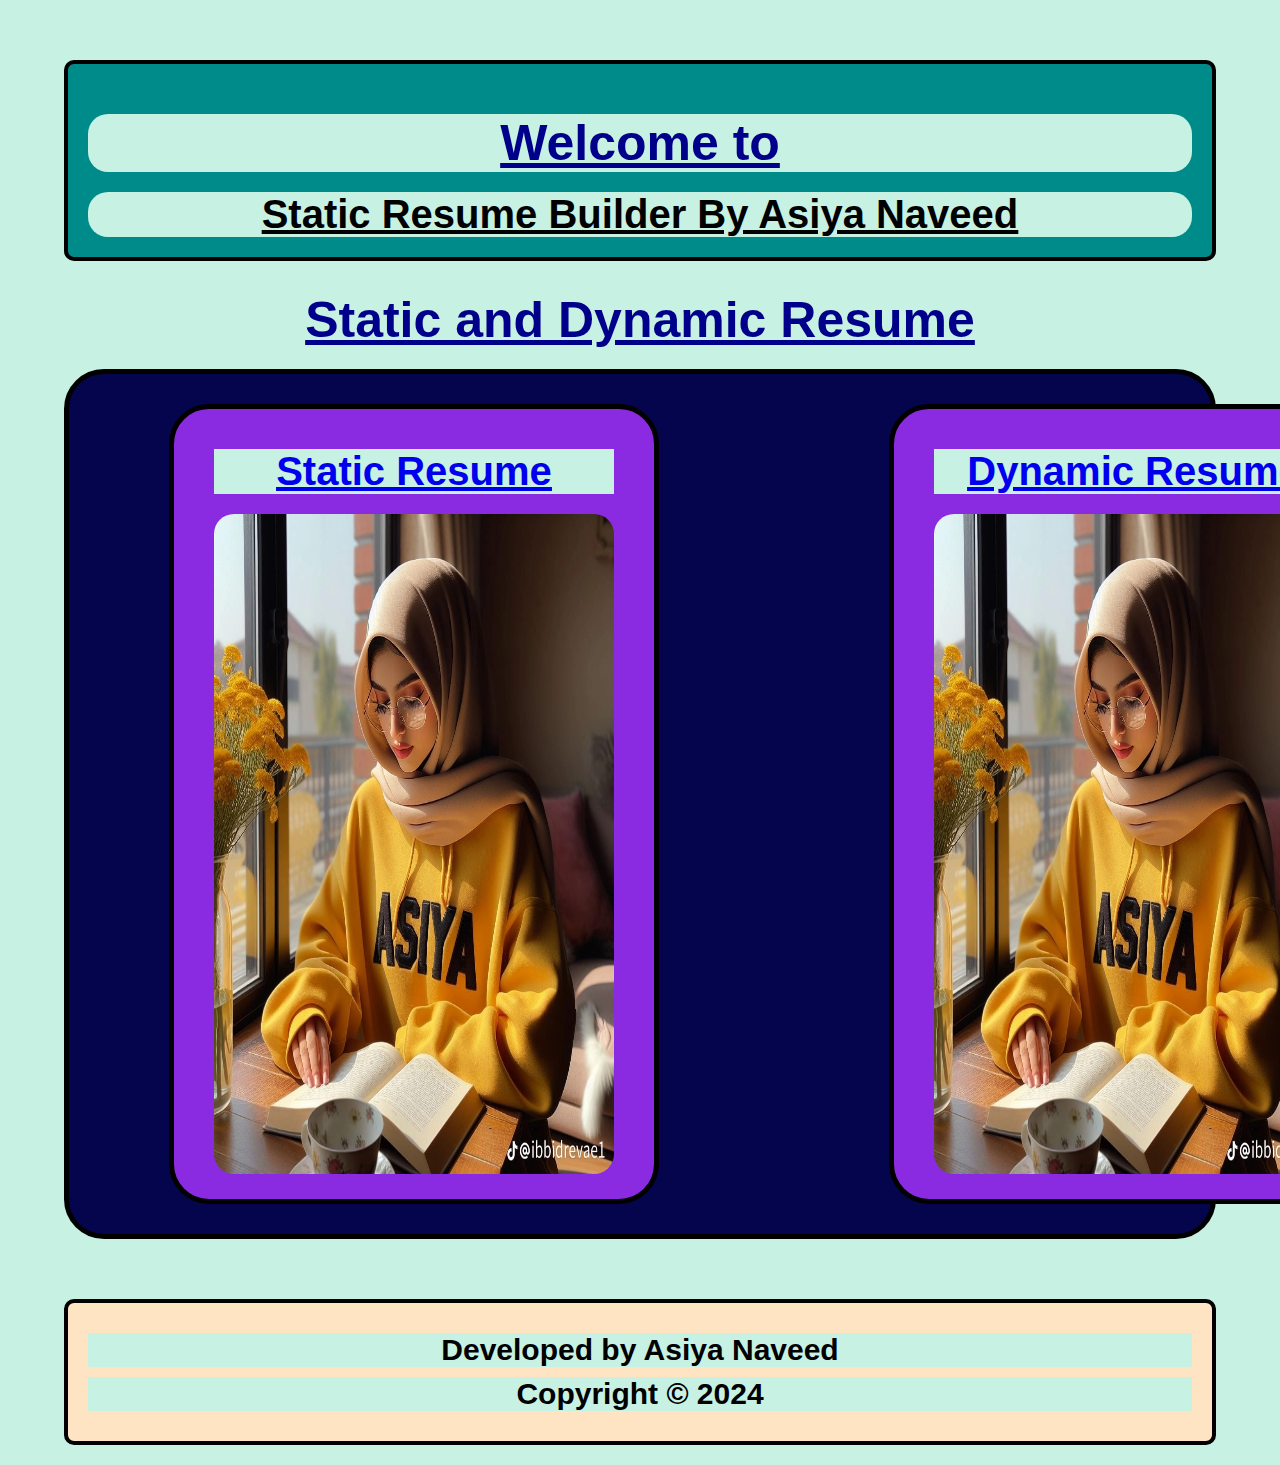
==== index.html @ 88df4799 "first commit" ====
<html lang="en">
<head>
    <meta charset="UTF-8">
    <meta name="viewport" content="width=device-width, initial-scale=1.0">
    <title>Milestone 1</title>
    <link rel="stylesheet" href="style.css">
</head>
<body>
    
    <header id="header">
        <h1 >Welcome to</h1>
    <h2 id="h2">Static Resume Builder By Asiya Naveed</h2>
</header>

     <h1>Static and Dynamic Resume</h1>

     <main >
        <div id="div1" class="scale ">
            <a class="anchor" href="static_Resume/staticResume.html"><h2>Static Resume</h2></a>
            <img class="img" src="WhatsApp Image 2024-06-03 at 12.00.13_b976d999.jpg" alt="static resume">
</div>

<div id="div2" class="scale">
    <a class="anchor" href="#"><h2>Dynamic Resume</h2></a>
    <img class="img" src="WhatsApp Image 2024-06-03 at 12.00.13_b976d999.jpg" alt="static resume">
</div>
</main>

<footer id="footer">
    <p>Developed by Asiya Naveed</p>
    <p>Copyright &copy; 2024</p>
</footer>
</body>
</html>
---- style.css ----
*{
    font-family:'Gill Sans', 'Gill Sans MT', Calibri, 'Trebuchet MS', sans-serif;
    margin: 0;
    padding: 0;
    background-color: rgb(199, 241, 227);
    box-sizing: border-box;
}
body{
    display: flex;
    justify-content: center;
    flex-direction: column;
    text-align: center;
}
#header{
    width: 90%;
    border: 4px solid;
    border-radius: 10px;
    margin: auto;
    margin-top: 60px;
   padding: 20px;
   background-color: darkcyan;
}
h1{
    text-align: center;
    color: darkblue;
    text-decoration: underline;
    font-size: 50px;
    margin-bottom: 20px;
    margin-top: 30px;
    border-radius: 20px;

}
h2{
    text-decoration: underline;
    text-align: center;
    font-size: 40px;
    border-radius: 20px;
}
#div1{
    
    margin-left: 100px;
    background-color: blueviolet;
    padding : 40px;
    border: 5px solid black;
    border-radius: 40px;
    height: 800px;

}
#div2{
   margin-left: 230px;
    background-color: blueviolet;
    padding: 40px;
    border: 5px solid black;
    border-radius: 40px;
     height: 800px;

}
main{
    margin-right: 5%;
    margin-left: 5%;
    text-align: center;
    width: 90%;
    display: flex;
    justify-content: space-between;
    align-items: center;
    background-color: rgb(5, 5, 78);
    padding-right: 5%;
    padding-right: 5%;
    border: 5px solid black;
    border-radius: 40px;
    padding-top: 30px;
    padding-bottom: 30px;
}
.anchor{
    display: block;
    font-size: 35px;
    margin-bottom: 20px;
}
.img{
    width: 400px;
    border-radius: 20px;
    height: 660px;

}
.scale{
    transform: scale(1);
    transition: transform 0.5s;
}
.scale:hover{
    transform: scale(1.02);
}
#footer p{
    font-size: 30px;
    margin-top: 10px;
    margin-bottom: 10px;
    font-weight: 600;
}
#footer{
    width: 90%;
    border: 4px solid;
    border-radius: 10px;
    margin: auto;
    margin-top: 60px;
   padding: 20px;
   margin-bottom: 20px;
   background-color: bisque;
}
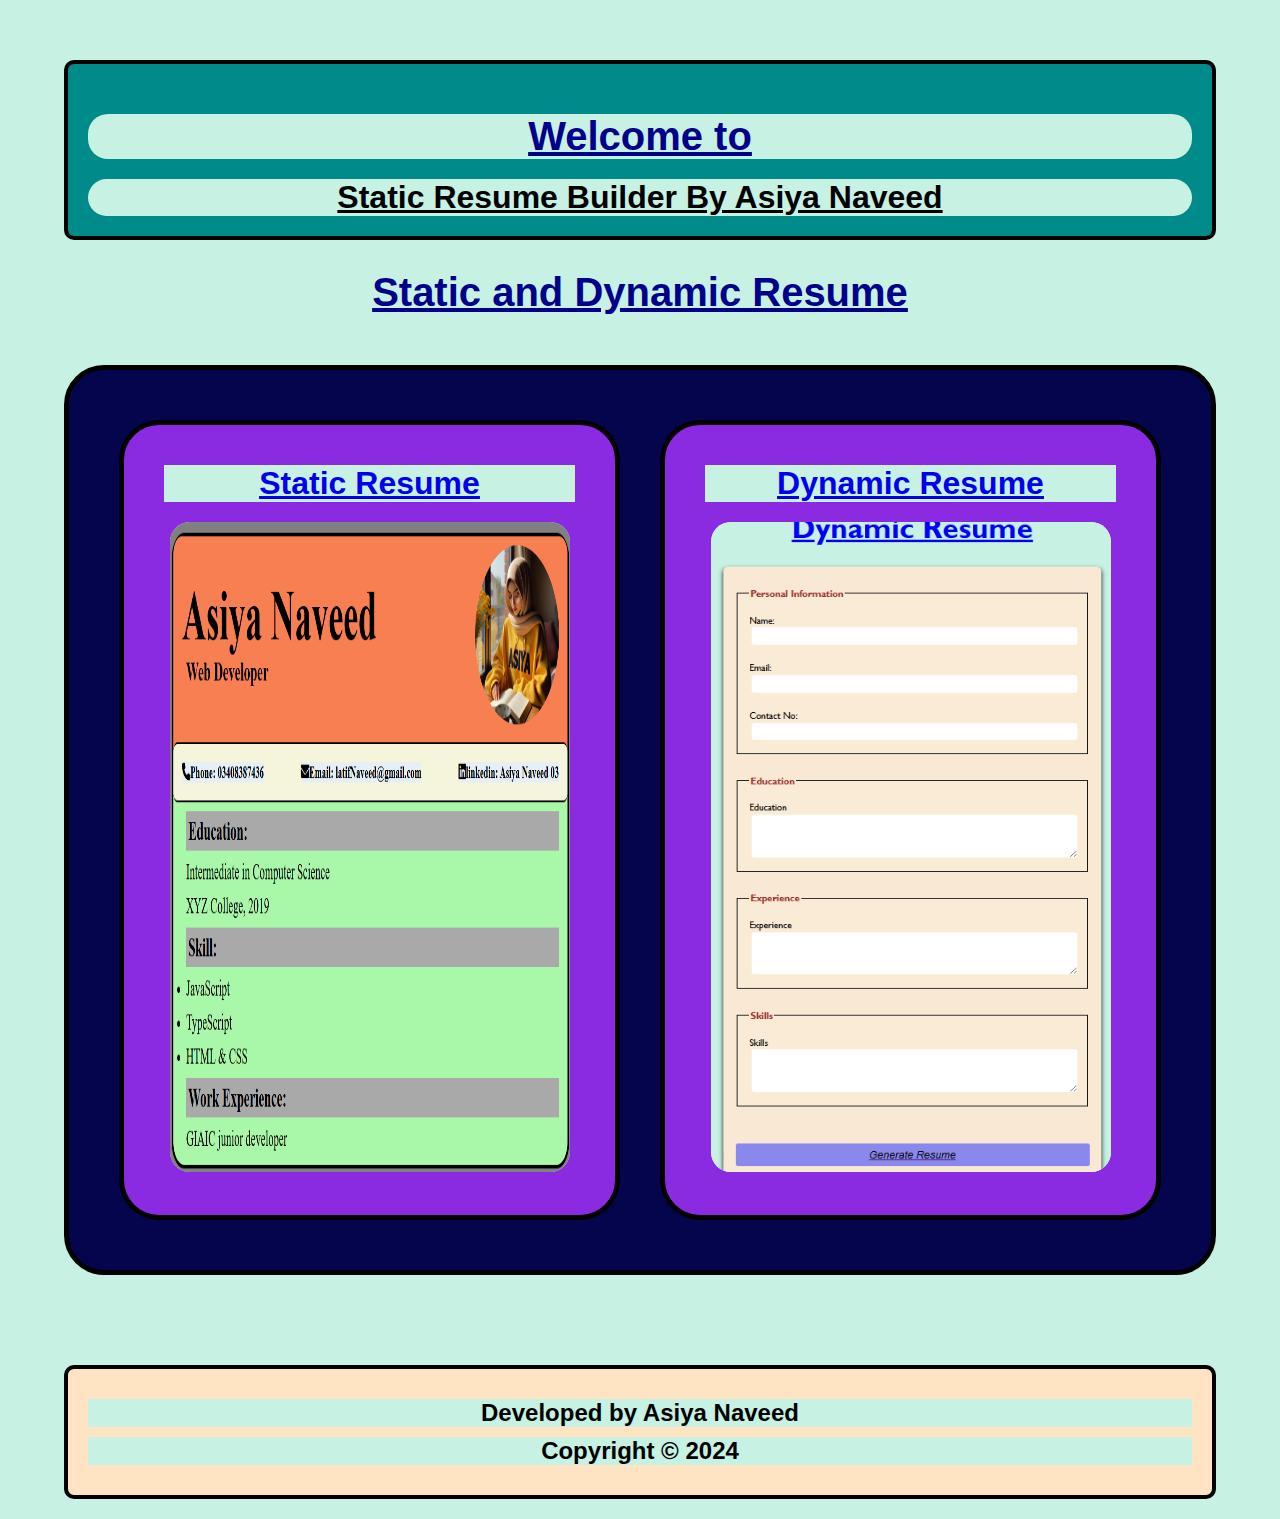
==== commit db16f44c: ""2nd commit"" ====
--- a/index.html
+++ b/index.html
@@ -17,12 +17,12 @@
      <main >
         <div id="div1" class="scale ">
             <a class="anchor" href="static_Resume/staticResume.html"><h2>Static Resume</h2></a>
-            <img class="img" src="WhatsApp Image 2024-06-03 at 12.00.13_b976d999.jpg" alt="static resume">
+            <img class="img" src="/staticpic.PNG" alt="static resume">
 </div>
 
 <div id="div2" class="scale">
-    <a class="anchor" href="#"><h2>Dynamic Resume</h2></a>
-    <img class="img" src="WhatsApp Image 2024-06-03 at 12.00.13_b976d999.jpg" alt="static resume">
+    <a class="anchor" href="Dynamic_Resume/user_input/form.html"><h2>Dynamic Resume</h2></a>
+    <img class="img" src="dynamicpic.PNG" alt="static resume">
 </div>
 </main>
 
--- a/style.css
+++ b/style.css
@@ -1,107 +1,139 @@
-*{
-    font-family:'Gill Sans', 'Gill Sans MT', Calibri, 'Trebuchet MS', sans-serif;
+* {
+    font-family: 'Gill Sans', 'Gill Sans MT', Calibri, 'Trebuchet MS', sans-serif;
     margin: 0;
     padding: 0;
     background-color: rgb(199, 241, 227);
     box-sizing: border-box;
 }
-body{
+
+body {
     display: flex;
     justify-content: center;
     flex-direction: column;
     text-align: center;
 }
-#header{
+
+#header {
     width: 90%;
+    max-width: 1200px; /* Maximum width for large screens */
     border: 4px solid;
     border-radius: 10px;
-    margin: auto;
-    margin-top: 60px;
-   padding: 20px;
-   background-color: darkcyan;
+    margin: 60px auto 0;
+    padding: 20px;
+    background-color: darkcyan;
 }
-h1{
-    text-align: center;
+
+h1 {
     color: darkblue;
     text-decoration: underline;
-    font-size: 50px;
-    margin-bottom: 20px;
-    margin-top: 30px;
-    border-radius: 20px;
-
-}
-h2{
-    text-decoration: underline;
-    text-align: center;
-    font-size: 40px;
+    font-size: 2.5rem; /* Relative units for better scaling */
+    margin: 30px 0 20px;
     border-radius: 20px;
 }
-#div1{
-    
-    margin-left: 100px;
-    background-color: blueviolet;
-    padding : 40px;
-    border: 5px solid black;
-    border-radius: 40px;
-    height: 800px;
 
+h2 {
+    text-decoration: underline;
+    font-size: 2rem;
+    border-radius: 20px;
 }
-#div2{
-   margin-left: 230px;
-    background-color: blueviolet;
-    padding: 40px;
-    border: 5px solid black;
-    border-radius: 40px;
-     height: 800px;
 
-}
-main{
-    margin-right: 5%;
-    margin-left: 5%;
-    text-align: center;
+main {
     width: 90%;
+    max-width: 1200px;
+    margin: 30px auto;
     display: flex;
+    flex-wrap: wrap; /* Enable wrapping for smaller screens */
     justify-content: space-between;
     align-items: center;
     background-color: rgb(5, 5, 78);
-    padding-right: 5%;
-    padding-right: 5%;
     border: 5px solid black;
     border-radius: 40px;
-    padding-top: 30px;
-    padding-bottom: 30px;
+    padding: 30px;
 }
-.anchor{
+
+#div1, #div2 {
+    flex: 1;
+    background-color: blueviolet;
+    padding: 40px;
+    margin: 20px;
+    border: 5px solid black;
+    border-radius: 40px;
+    height: 800px; 
+    min-height: 300px;
+}
+
+.anchor {
     display: block;
-    font-size: 35px;
+    font-size: 1.5rem;
     margin-bottom: 20px;
 }
-.img{
-    width: 400px;
+
+.img {
+    width: 100%;
+    max-width: 400px;
     border-radius: 20px;
-    height: 660px;
+    height: 650px; 
+}
 
-}
-.scale{
+.scale {
     transform: scale(1);
     transition: transform 0.5s;
 }
-.scale:hover{
+
+.scale:hover {
     transform: scale(1.02);
 }
-#footer p{
-    font-size: 30px;
-    margin-top: 10px;
-    margin-bottom: 10px;
+
+#footer {
+    width: 90%;
+    max-width: 1200px;
+    border: 4px solid;
+    border-radius: 10px;
+    margin: 60px auto 20px;
+    padding: 20px;
+    background-color: bisque;
+}
+
+#footer p {
+    font-size: 1.5rem;
+    margin: 10px 0;
     font-weight: 600;
 }
-#footer{
-    width: 90%;
-    border: 4px solid;
-    border-radius: 10px;
-    margin: auto;
-    margin-top: 60px;
-   padding: 20px;
-   margin-bottom: 20px;
-   background-color: bisque;
-}+
+/* Responsive adjustments */
+@media (max-width: 768px) {
+    h1 {
+        font-size: 2rem;
+    }
+    
+    h2 {
+        font-size: 1.5rem;
+    }
+
+    main {
+        flex-direction: column;
+        padding: 20px;
+    }
+
+    #div1, #div2 {
+        margin: 10px 0;
+    }
+
+    .anchor {
+        font-size: 1.2rem;
+    }
+}
+
+@media (max-width: 480px) {
+    h1 {
+        font-size: 1.5rem;
+    }
+
+    h2 {
+        font-size: 1.2rem;
+    }
+
+    #footer p {
+        font-size: 1rem;
+    }
+}
